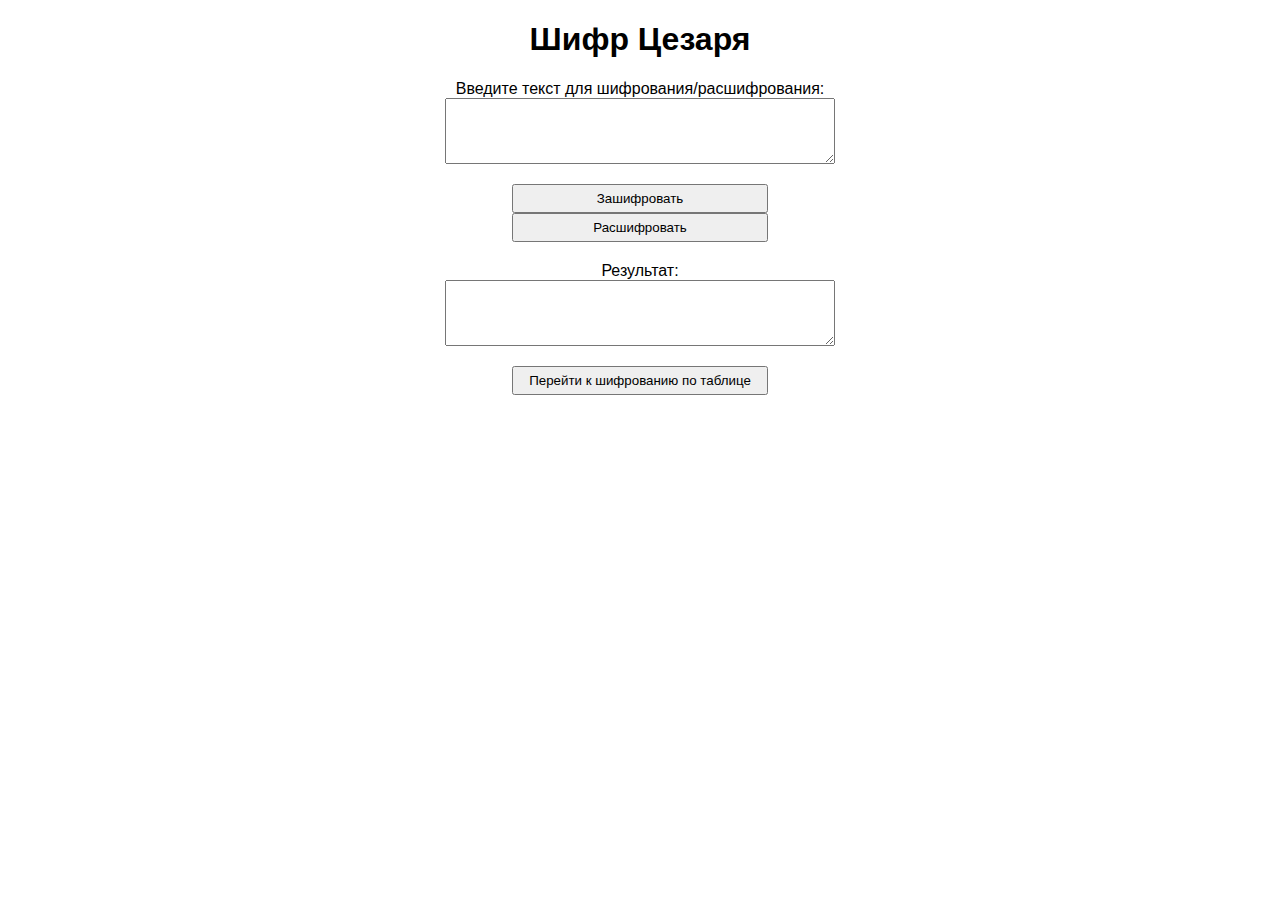
==== caesar_cipher.html @ 50831450 "Add files via upload" ====
<!DOCTYPE html>
<html lang="en">
<head>
    <meta charset="UTF-8">
    <meta name="viewport" content="width=device-width, initial-scale=1.0">
    <title>Шифр Цезаря</title>
    <link rel="stylesheet" href="styles_caesar.css">
</head>
<body>
    <h1>Шифр Цезаря</h1>
    <div>
        <label for="input">Введите текст для шифрования/расшифрования:</label>
        <textarea id="input" rows="4"></textarea>
        <div class="button-wrapper">
            <button onclick="caesarEncrypt()">Зашифровать</button>
            <button onclick="caesarDecrypt()">Расшифровать</button>
        </div>
        <label for="output">Результат:</label>
        <textarea id="output" rows="4" readonly></textarea>
    </div>
    <button onclick="location.href='index.html'">Перейти к шифрованию по таблице</button>
    <script src="caesar_cipher.js"></script>
</body>
</html>
---- styles_caesar.css ----
body {
    font-family: Arial, sans-serif;
    margin: 0;
    padding: 0;
}

.container {
    max-width: 400px; /* Уменьшаем максимальную ширину контейнера */
    margin: 20px auto;
    text-align: center; /* Центрируем содержимое контейнера */
}

textarea {
    width: 30%; /* Уменьшаем ширину текстовой области до 80% доступной ширины */
    margin: 0 auto; /* Выравниваем по центру */
    margin-bottom: 20px;
    display: block; /* Размещаем текстовую область на новой строке */
}

label {
    display: block; /* Размещаем метку на новой строке */
    text-align: center; /* Выравниваем метку по центру */
}

button {
    padding: 5px 10px;
    margin-right: 10px;
    margin-top: 10px;
    display: block; /* Делаем кнопку блочным элементом */
    width: 20%; /* Ширина кнопок */
    margin: 0 auto; /* Выравниваем по центру */
}

.button-wrapper {
    margin-bottom: 20px; /* Добавляем отступ между кнопками */
}

h1 {
    text-align: center;
}
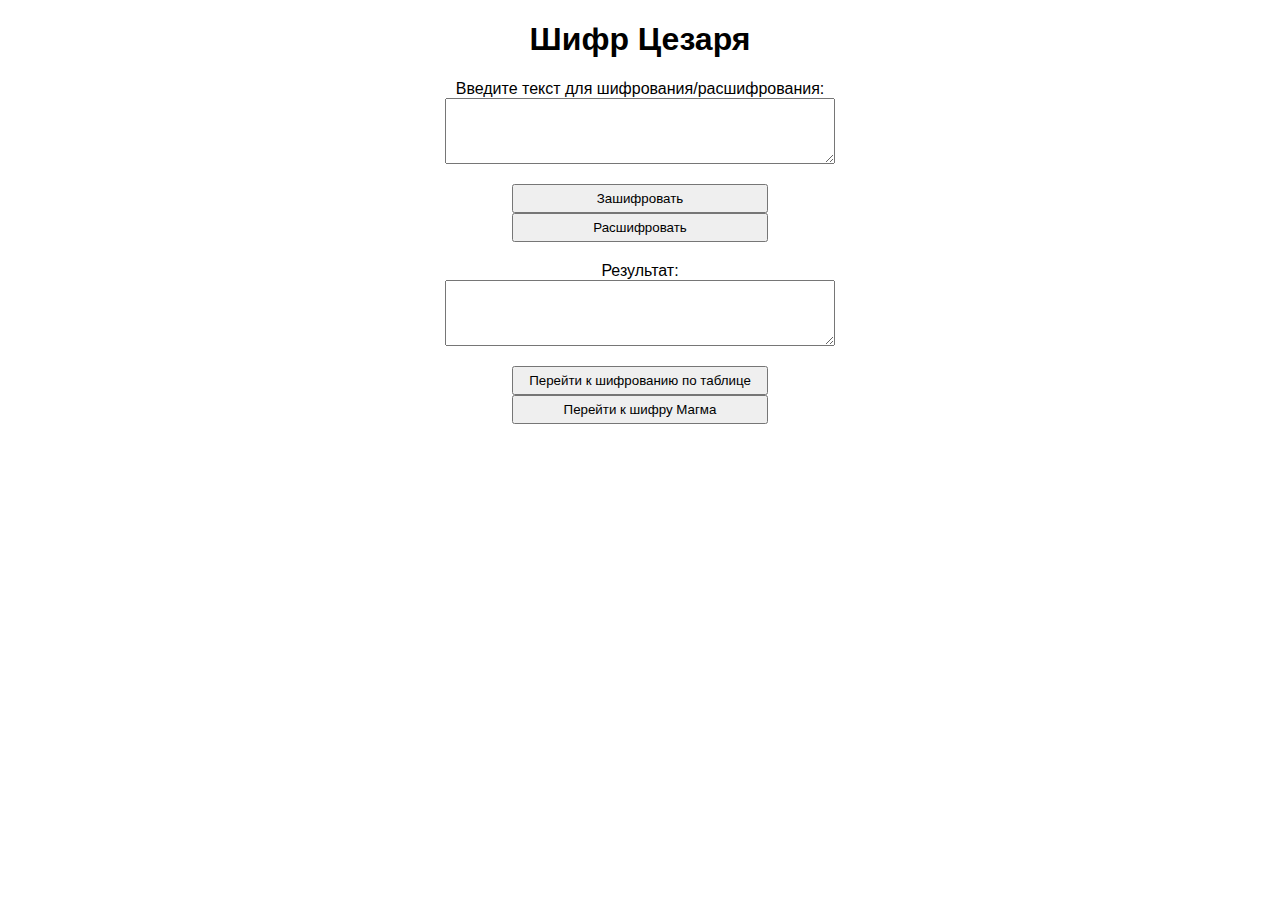
==== commit d2c6146e: "1" ====
--- a/caesar_cipher.html
+++ b/caesar_cipher.html
@@ -19,6 +19,7 @@
         <textarea id="output" rows="4" readonly></textarea>
     </div>
     <button onclick="location.href='index.html'">Перейти к шифрованию по таблице</button>
+    <button onclick="location.href='magma_cipher.html'">Перейти к шифру Магма</button>
     <script src="caesar_cipher.js"></script>
 </body>
 </html>